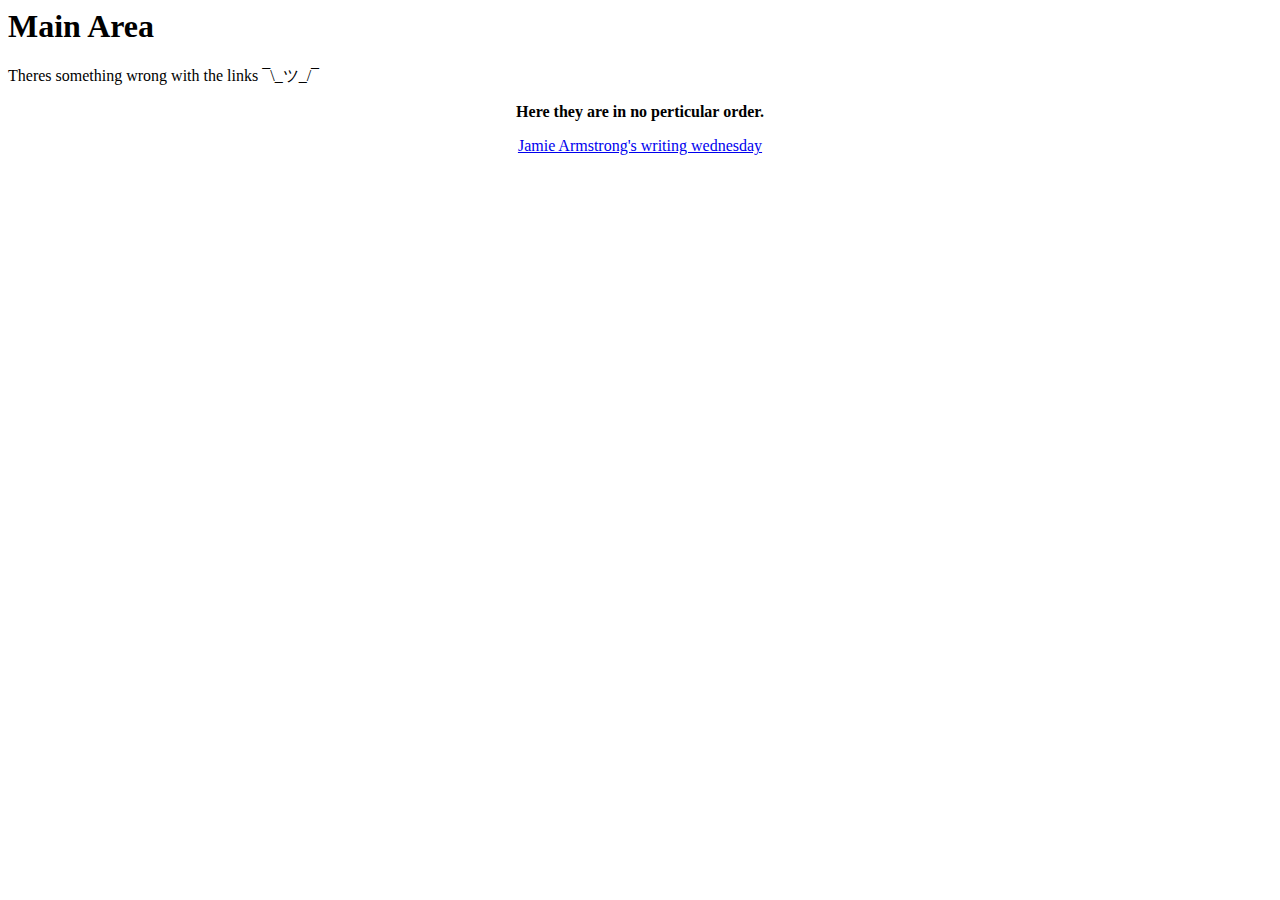
==== main.html @ b970ba5f "Update main.html" ====
<html>
  <h1>Main Area</h1>
  <span>Theres something wrong with the links ¯\_ツ_/¯</span>
 <br>
  <p></p>
  <center>
  <span> <strong> Here they are in no perticular order. </strong> </span>
    <br>
    <p></p>
   <a href="jamie.writingwednesday.club">Jamie Armstrong's writing wednesday</a>
    </html>
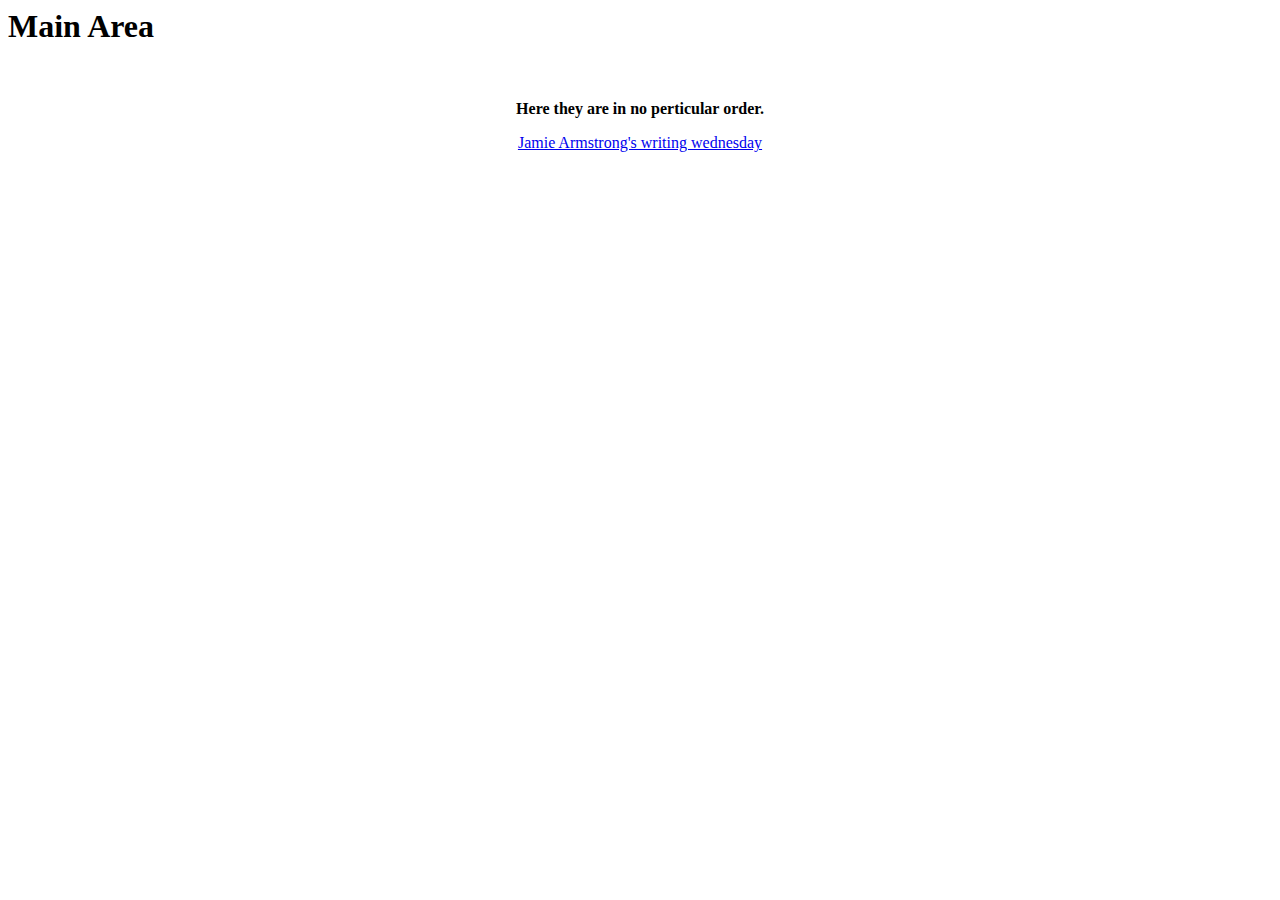
==== commit cf83a17f: "Update main.html" ====
--- a/main.html
+++ b/main.html
@@ -1,11 +1,10 @@
 <html>
   <h1>Main Area</h1>
-  <span>Theres something wrong with the links ¯\_ツ_/¯</span>
  <br>
   <p></p>
   <center>
   <span> <strong> Here they are in no perticular order. </strong> </span>
     <br>
     <p></p>
-   <a href="jamie.writingwednesday.club">Jamie Armstrong's writing wednesday</a>
+   <a href="http://jamie.writingwednesday.club">Jamie Armstrong's writing wednesday</a>
     </html>
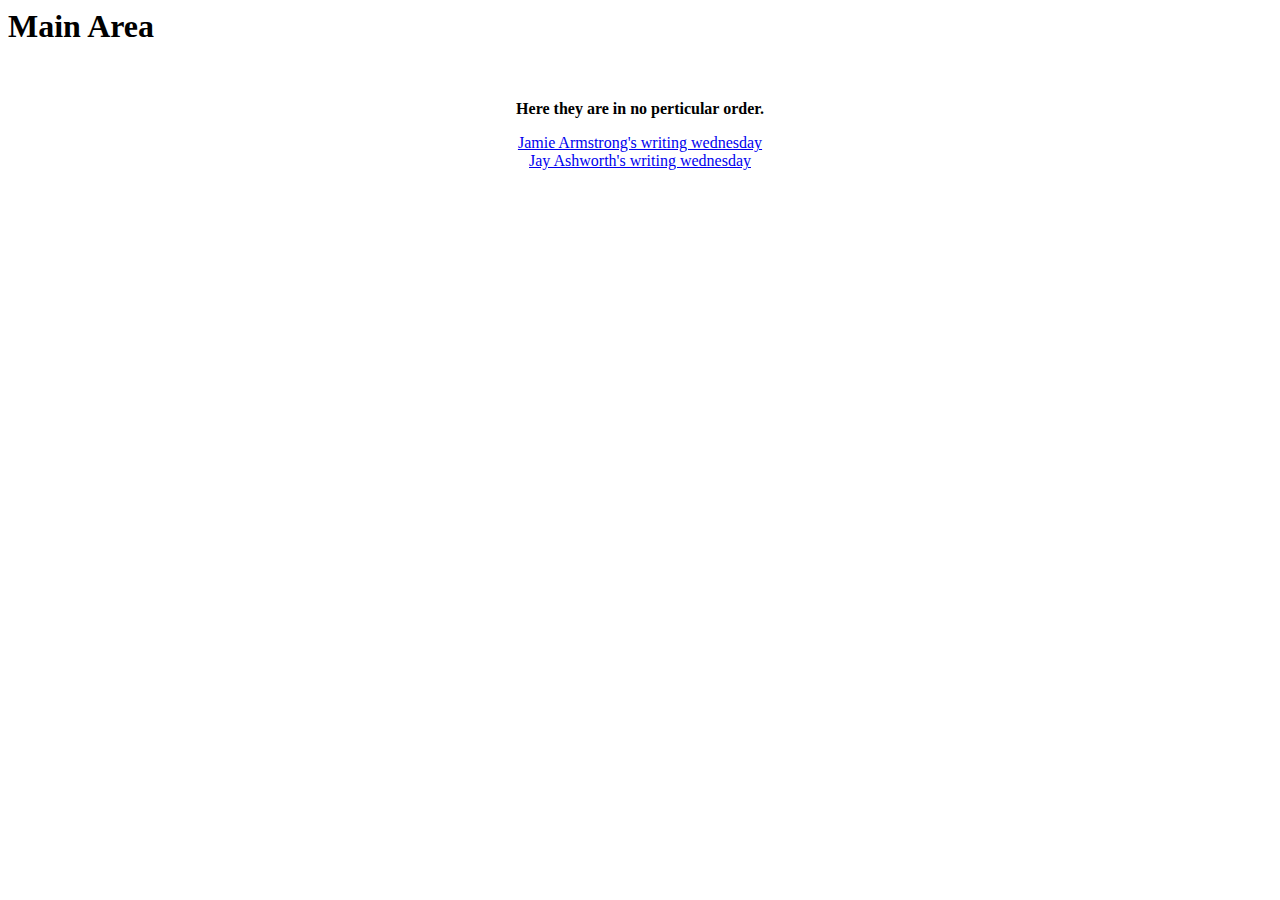
==== commit 80d65b51: "Update main.html" ====
--- a/main.html
+++ b/main.html
@@ -6,5 +6,8 @@
   <span> <strong> Here they are in no perticular order. </strong> </span>
     <br>
     <p></p>
-   <a href="http://jamie.writingwednesday.club">Jamie Armstrong's writing wednesday</a>
+   <a href="http://jamie.writingwednesday.club" target="_blank">Jamie Armstrong's writing wednesday</a>
+    <br>
+    <a href="http://jay.writingwednesday.club" target="_blank">Jay Ashworth's writing wednesday</a>
+    </center>
     </html>
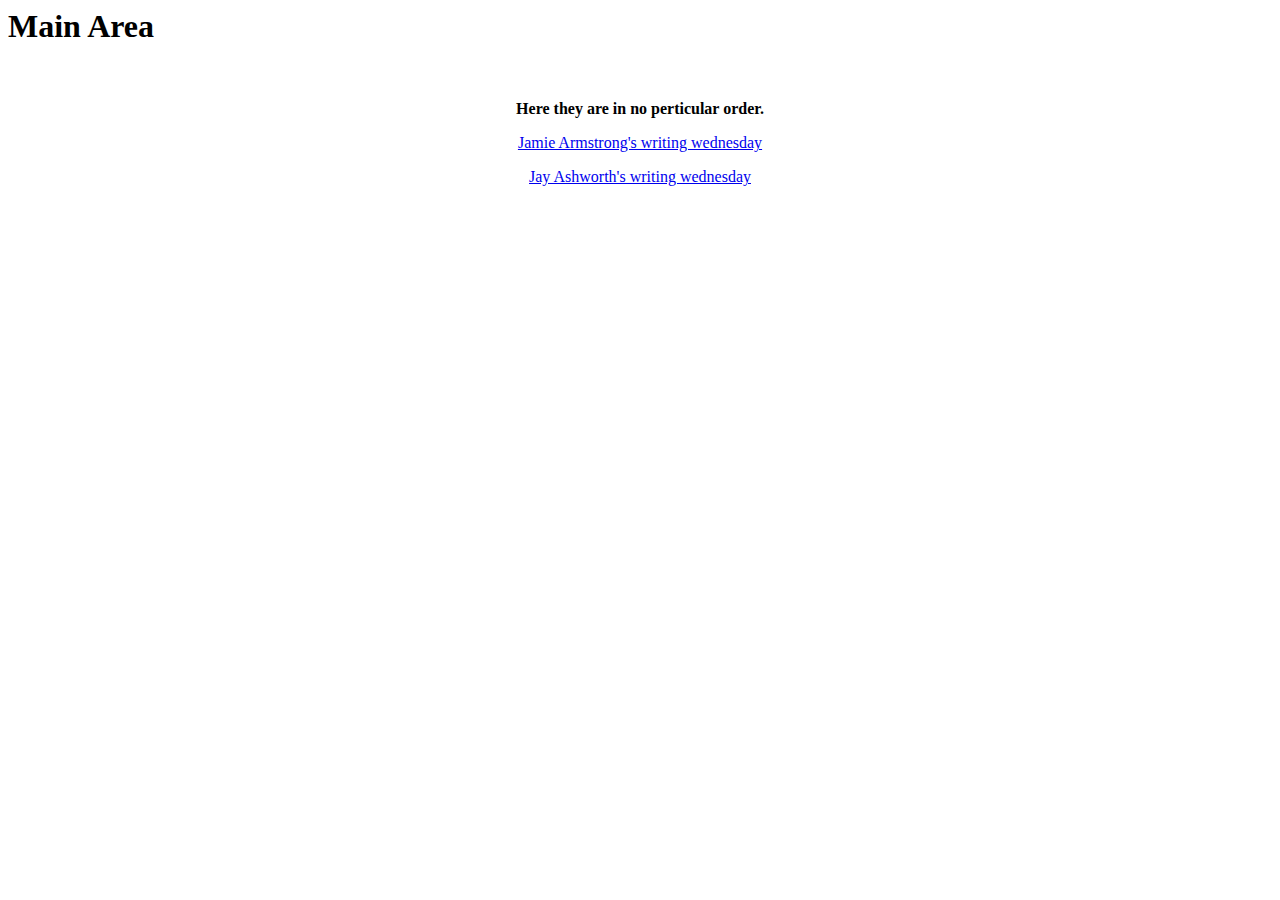
==== commit 0a55aded: "Update main.html" ====
--- a/main.html
+++ b/main.html
@@ -1,13 +1,14 @@
 <html>
-  <h1>Main Area</h1>
- <br>
-  <p></p>
-  <center>
-  <span> <strong> Here they are in no perticular order. </strong> </span>
-    <br>
-    <p></p>
-   <a href="http://jamie.writingwednesday.club" target="_blank">Jamie Armstrong's writing wednesday</a>
-    <br>
-    <a href="http://jay.writingwednesday.club" target="_blank">Jay Ashworth's writing wednesday</a>
-    </center>
-    </html>
+<h1>Main Area</h1>
+<br>
+<p></p>
+<center>
+<span> <strong> Here they are in no perticular order. </strong> </span>
+<br>
+<p></p>
+<a href="http://jamie.writingwednesday.club" target="_blank">Jamie Armstrong's writing wednesday</a>
+<br>
+<p></p>
+<a href="http://jay.writingwednesday.club" target="_blank">Jay Ashworth's writing wednesday</a>
+</center>
+</html>
